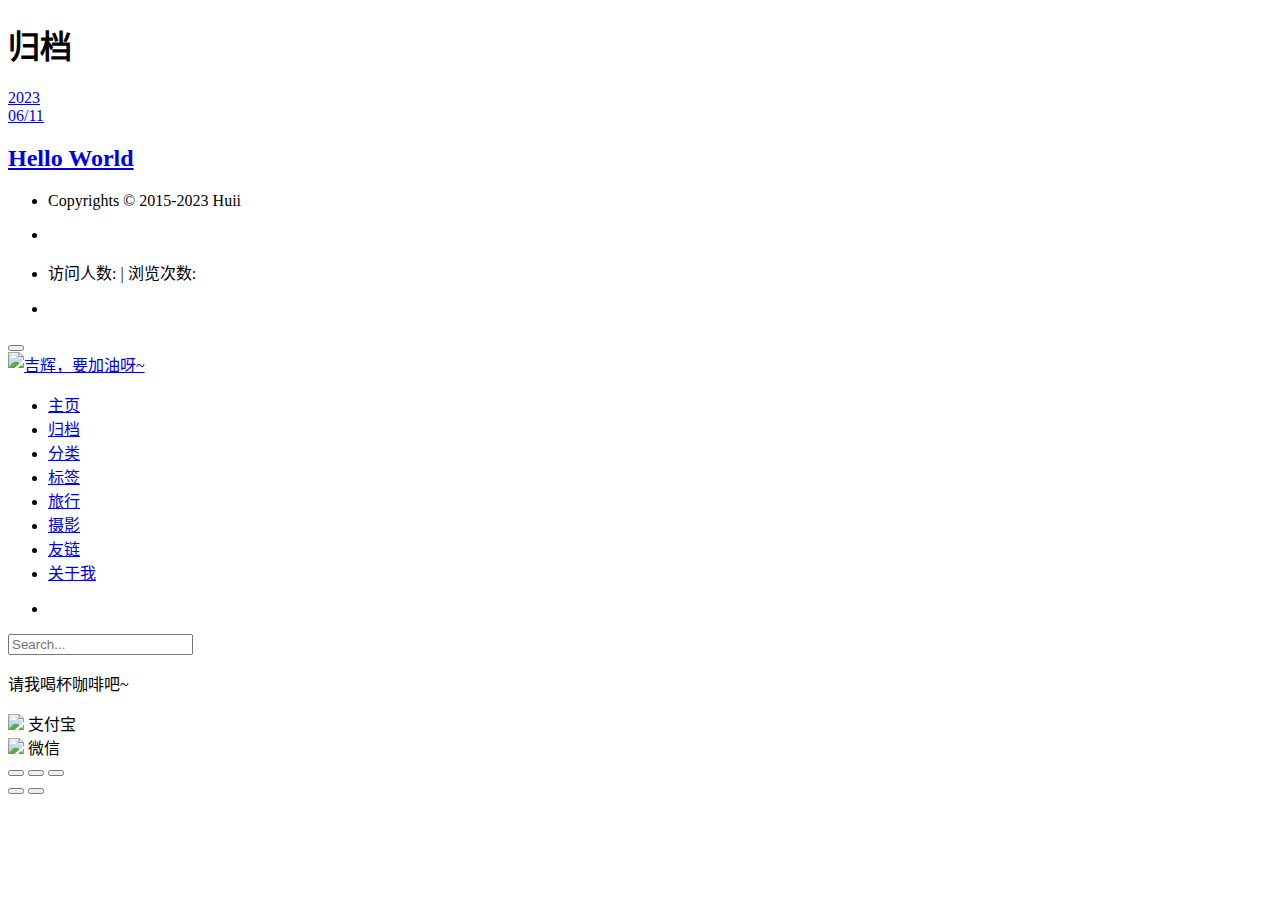
==== archives/index.html @ 9f3f18f8 "Site updated: 2023-06-11 22:22:19" ====
<!DOCTYPE html>


<html lang="zh-CN">
  

    <head>
      <meta charset="utf-8" />
        
      <meta name="description" content="记录光军和莹宝的点点滴滴" />
      
      <meta
        name="viewport"
        content="width=device-width, initial-scale=1, maximum-scale=1"
      />
      <title>归档 |  吉辉，要加油呀~</title>
  <meta name="generator" content="hexo-theme-ayer">
      
      <link rel="shortcut icon" href="/favicon.ico" />
       
<link rel="stylesheet" href="/HuiiJi/HuiiJi.github.io/dist/main.css">

      
<link rel="stylesheet" href="/HuiiJi/HuiiJi.github.io/css/fonts/remixicon.css">

      
<link rel="stylesheet" href="/HuiiJi/HuiiJi.github.io/css/custom.css">
 
      <script src="https://cdn.staticfile.org/pace/1.2.4/pace.min.js"></script>
       
 

      <link
        rel="stylesheet"
        href="https://cdn.jsdelivr.net/npm/@sweetalert2/theme-bulma@5.0.1/bulma.min.css"
      />
      <script src="https://cdn.jsdelivr.net/npm/sweetalert2@11.0.19/dist/sweetalert2.min.js"></script>

      <!-- mermaid -->
      
      <style>
        .swal2-styled.swal2-confirm {
          font-size: 1.6rem;
        }
      </style>
    <link rel="alternate" href="/HuiiJi/HuiiJi.github.io/atom.xml" title="吉辉，要加油呀~" type="application/atom+xml">
</head>
  </html>
</html>


<body>
  <div id="app">
    
      
    <main class="content on">
      <section class="outer">
  
  
  <article class="articles">
    
    
    <h1 class="page-type-title">归档</h1>
    
    
  
  
  
  
  
  
  <div class="archives-wrap">
    <div class="archive-year-wrap">
      <a href="/HuiiJi/HuiiJi.github.io/archives/2023" class="archive-year">2023</a>
    </div>
    <div class="archives">
      
      <article class="archive-article archive-type-post">
  <div class="archive-article-inner">
    <header class="archive-article-header">
      <a href="/HuiiJi/HuiiJi.github.io/2023/06/11/hello-world/" class="archive-article-date">
  <time datetime="2023-06-10T17:20:26.133Z" itemprop="datePublished">06/11</time>
</a>
       
<h2 itemprop="name">
  <a class="archive-article-title" href="/HuiiJi/HuiiJi.github.io/2023/06/11/hello-world/"
    >Hello World</a> 
</h2>
 

    </header>
    
    
  </div>
</article>
      
      
    </div>
  </div>
  
  

  
</section>
      <footer class="footer">
  <div class="outer">
    <ul>
      <li>
        Copyrights &copy;
        2015-2023
        <i class="ri-heart-fill heart_icon"></i> Huii
      </li>
    </ul>
    <ul>
      <li>
        
      </li>
    </ul>
    <ul>
      <li>
        
        
        <span>
  <span><i class="ri-user-3-fill"></i>访问人数:<span id="busuanzi_value_site_uv"></span></span>
  <span class="division">|</span>
  <span><i class="ri-eye-fill"></i>浏览次数:<span id="busuanzi_value_page_pv"></span></span>
</span>
        
      </li>
    </ul>
    <ul>
      
    </ul>
    <ul>
      
    </ul>
    <ul>
      <li>
        <!-- cnzz统计 -->
        
        <script type="text/javascript" src='https://s9.cnzz.com/z_stat.php?id=1278069914&amp;web_id=1278069914'></script>
        
      </li>
    </ul>
  </div>
</footer>    
    </main>
    <div class="float_btns">
      <div class="totop" id="totop">
  <i class="ri-arrow-up-line"></i>
</div>

<div class="todark" id="todark">
  <i class="ri-moon-line"></i>
</div>

    </div>
    <aside class="sidebar on">
      <button class="navbar-toggle"></button>
<nav class="navbar">
  
  <div class="logo">
    <a href="/HuiiJi/HuiiJi.github.io/"><img src="https://github.com/HuiiJi/HuiiJi.github.io/tree/main/images/ayer-side.svg" alt="吉辉，要加油呀~"></a>
  </div>
  
  <ul class="nav nav-main">
    
    <li class="nav-item">
      <a class="nav-item-link" href="/HuiiJi/HuiiJi.github.io/">主页</a>
    </li>
    
    <li class="nav-item">
      <a class="nav-item-link" href="/HuiiJi/HuiiJi.github.io/archives">归档</a>
    </li>
    
    <li class="nav-item">
      <a class="nav-item-link" href="/HuiiJi/HuiiJi.github.io/categories">分类</a>
    </li>
    
    <li class="nav-item">
      <a class="nav-item-link" href="/HuiiJi/HuiiJi.github.io/tags">标签</a>
    </li>
    
    <li class="nav-item">
      <a class="nav-item-link" href="/HuiiJi/HuiiJi.github.io/tags/%E6%97%85%E8%A1%8C/">旅行</a>
    </li>
    
    <li class="nav-item">
      <a class="nav-item-link" target="_blank" rel="noopener" href="http://shenyu-vip.lofter.com">摄影</a>
    </li>
    
    <li class="nav-item">
      <a class="nav-item-link" href="/HuiiJi/HuiiJi.github.io/friends">友链</a>
    </li>
    
    <li class="nav-item">
      <a class="nav-item-link" href="/HuiiJi/HuiiJi.github.io/2019/about">关于我</a>
    </li>
    
  </ul>
</nav>
<nav class="navbar navbar-bottom">
  <ul class="nav">
    <li class="nav-item">
      
      <a class="nav-item-link nav-item-search"  title="搜索">
        <i class="ri-search-line"></i>
      </a>
      
      
      <a class="nav-item-link" target="_blank" href="/HuiiJi/HuiiJi.github.io/atom.xml" title="RSS Feed">
        <i class="ri-rss-line"></i>
      </a>
      
    </li>
  </ul>
</nav>
<div class="search-form-wrap">
  <div class="local-search local-search-plugin">
  <input type="search" id="local-search-input" class="local-search-input" placeholder="Search...">
  <div id="local-search-result" class="local-search-result"></div>
</div>
</div>
    </aside>
    <div id="mask"></div>

<!-- #reward -->
<div id="reward">
  <span class="close"><i class="ri-close-line"></i></span>
  <p class="reward-p"><i class="ri-cup-line"></i>请我喝杯咖啡吧~</p>
  <div class="reward-box">
    
    <div class="reward-item">
      <img class="reward-img" src="/HuiiJi/HuiiJi.github.io/images/alipay.jpg">
      <span class="reward-type">支付宝</span>
    </div>
    
    
    <div class="reward-item">
      <img class="reward-img" src="/HuiiJi/HuiiJi.github.io/images/wechat.jpg">
      <span class="reward-type">微信</span>
    </div>
    
  </div>
</div>
    
<script src="/HuiiJi/HuiiJi.github.io/js/jquery-3.6.0.min.js"></script>
 
<script src="/HuiiJi/HuiiJi.github.io/js/lazyload.min.js"></script>

<!-- Tocbot -->

<script src="https://cdn.staticfile.org/jquery-modal/0.9.2/jquery.modal.min.js"></script>
<link
  rel="stylesheet"
  href="https://cdn.staticfile.org/jquery-modal/0.9.2/jquery.modal.min.css"
/>
<script src="https://cdn.staticfile.org/justifiedGallery/3.8.1/js/jquery.justifiedGallery.min.js"></script>

<script src="/HuiiJi/HuiiJi.github.io/dist/main.js"></script>

<!-- ImageViewer -->
 <!-- Root element of PhotoSwipe. Must have class pswp. -->
<div class="pswp" tabindex="-1" role="dialog" aria-hidden="true">

    <!-- Background of PhotoSwipe. 
         It's a separate element as animating opacity is faster than rgba(). -->
    <div class="pswp__bg"></div>

    <!-- Slides wrapper with overflow:hidden. -->
    <div class="pswp__scroll-wrap">

        <!-- Container that holds slides. 
            PhotoSwipe keeps only 3 of them in the DOM to save memory.
            Don't modify these 3 pswp__item elements, data is added later on. -->
        <div class="pswp__container">
            <div class="pswp__item"></div>
            <div class="pswp__item"></div>
            <div class="pswp__item"></div>
        </div>

        <!-- Default (PhotoSwipeUI_Default) interface on top of sliding area. Can be changed. -->
        <div class="pswp__ui pswp__ui--hidden">

            <div class="pswp__top-bar">

                <!--  Controls are self-explanatory. Order can be changed. -->

                <div class="pswp__counter"></div>

                <button class="pswp__button pswp__button--close" title="Close (Esc)"></button>

                <button class="pswp__button pswp__button--share" style="display:none" title="Share"></button>

                <button class="pswp__button pswp__button--fs" title="Toggle fullscreen"></button>

                <button class="pswp__button pswp__button--zoom" title="Zoom in/out"></button>

                <!-- Preloader demo http://codepen.io/dimsemenov/pen/yyBWoR -->
                <!-- element will get class pswp__preloader--active when preloader is running -->
                <div class="pswp__preloader">
                    <div class="pswp__preloader__icn">
                        <div class="pswp__preloader__cut">
                            <div class="pswp__preloader__donut"></div>
                        </div>
                    </div>
                </div>
            </div>

            <div class="pswp__share-modal pswp__share-modal--hidden pswp__single-tap">
                <div class="pswp__share-tooltip"></div>
            </div>

            <button class="pswp__button pswp__button--arrow--left" title="Previous (arrow left)">
            </button>

            <button class="pswp__button pswp__button--arrow--right" title="Next (arrow right)">
            </button>

            <div class="pswp__caption">
                <div class="pswp__caption__center"></div>
            </div>

        </div>

    </div>

</div>

<link rel="stylesheet" href="https://cdn.staticfile.org/photoswipe/4.1.3/photoswipe.min.css">
<link rel="stylesheet" href="https://cdn.staticfile.org/photoswipe/4.1.3/default-skin/default-skin.min.css">
<script src="https://cdn.staticfile.org/photoswipe/4.1.3/photoswipe.min.js"></script>
<script src="https://cdn.staticfile.org/photoswipe/4.1.3/photoswipe-ui-default.min.js"></script>

<script>
    function viewer_init() {
        let pswpElement = document.querySelectorAll('.pswp')[0];
        let $imgArr = document.querySelectorAll(('.article-entry img:not(.reward-img)'))

        $imgArr.forEach(($em, i) => {
            $em.onclick = () => {
                // slider展开状态
                // todo: 这样不好，后面改成状态
                if (document.querySelector('.left-col.show')) return
                let items = []
                $imgArr.forEach(($em2, i2) => {
                    let img = $em2.getAttribute('data-idx', i2)
                    let src = $em2.getAttribute('data-target') || $em2.getAttribute('src')
                    let title = $em2.getAttribute('alt')
                    // 获得原图尺寸
                    const image = new Image()
                    image.src = src
                    items.push({
                        src: src,
                        w: image.width || $em2.width,
                        h: image.height || $em2.height,
                        title: title
                    })
                })
                var gallery = new PhotoSwipe(pswpElement, PhotoSwipeUI_Default, items, {
                    index: parseInt(i)
                });
                gallery.init()
            }
        })
    }
    viewer_init()
</script> 
<!-- MathJax -->

<!-- Katex -->

<!-- busuanzi  -->
 
<script src="/HuiiJi/HuiiJi.github.io/js/busuanzi-2.3.pure.min.js"></script>
 
<!-- ClickLove -->

<!-- ClickBoom1 -->

<!-- ClickBoom2 -->

<!-- CodeCopy -->
 
<link rel="stylesheet" href="/HuiiJi/HuiiJi.github.io/css/clipboard.css">
 <script src="https://cdn.staticfile.org/clipboard.js/2.0.10/clipboard.min.js"></script>
<script>
  function wait(callback, seconds) {
    var timelag = null;
    timelag = window.setTimeout(callback, seconds);
  }
  !function (e, t, a) {
    var initCopyCode = function(){
      var copyHtml = '';
      copyHtml += '<button class="btn-copy" data-clipboard-snippet="">';
      copyHtml += '<i class="ri-file-copy-2-line"></i><span>COPY</span>';
      copyHtml += '</button>';
      $(".highlight .code pre").before(copyHtml);
      $(".article pre code").before(copyHtml);
      var clipboard = new ClipboardJS('.btn-copy', {
        target: function(trigger) {
          return trigger.nextElementSibling;
        }
      });
      clipboard.on('success', function(e) {
        let $btn = $(e.trigger);
        $btn.addClass('copied');
        let $icon = $($btn.find('i'));
        $icon.removeClass('ri-file-copy-2-line');
        $icon.addClass('ri-checkbox-circle-line');
        let $span = $($btn.find('span'));
        $span[0].innerText = 'COPIED';
        
        wait(function () { // 等待两秒钟后恢复
          $icon.removeClass('ri-checkbox-circle-line');
          $icon.addClass('ri-file-copy-2-line');
          $span[0].innerText = 'COPY';
        }, 2000);
      });
      clipboard.on('error', function(e) {
        e.clearSelection();
        let $btn = $(e.trigger);
        $btn.addClass('copy-failed');
        let $icon = $($btn.find('i'));
        $icon.removeClass('ri-file-copy-2-line');
        $icon.addClass('ri-time-line');
        let $span = $($btn.find('span'));
        $span[0].innerText = 'COPY FAILED';
        
        wait(function () { // 等待两秒钟后恢复
          $icon.removeClass('ri-time-line');
          $icon.addClass('ri-file-copy-2-line');
          $span[0].innerText = 'COPY';
        }, 2000);
      });
    }
    initCopyCode();
  }(window, document);
</script>
 
<!-- CanvasBackground -->

<script>
  if (window.mermaid) {
    mermaid.initialize({ theme: "forest" });
  }
</script>


    
    <div id="music">
    
    
    
    <iframe frameborder="no" border="1" marginwidth="0" marginheight="0" width="200" height="52"
        src="//music.163.com/outchain/player?type=2&id=22707008&auto=1&height=32"></iframe>
</div>

<style>
    #music {
        position: fixed;
        right: 15px;
        bottom: 0;
        z-index: 998;
    }
</style>
    
    

  </div>
</body>

</html>
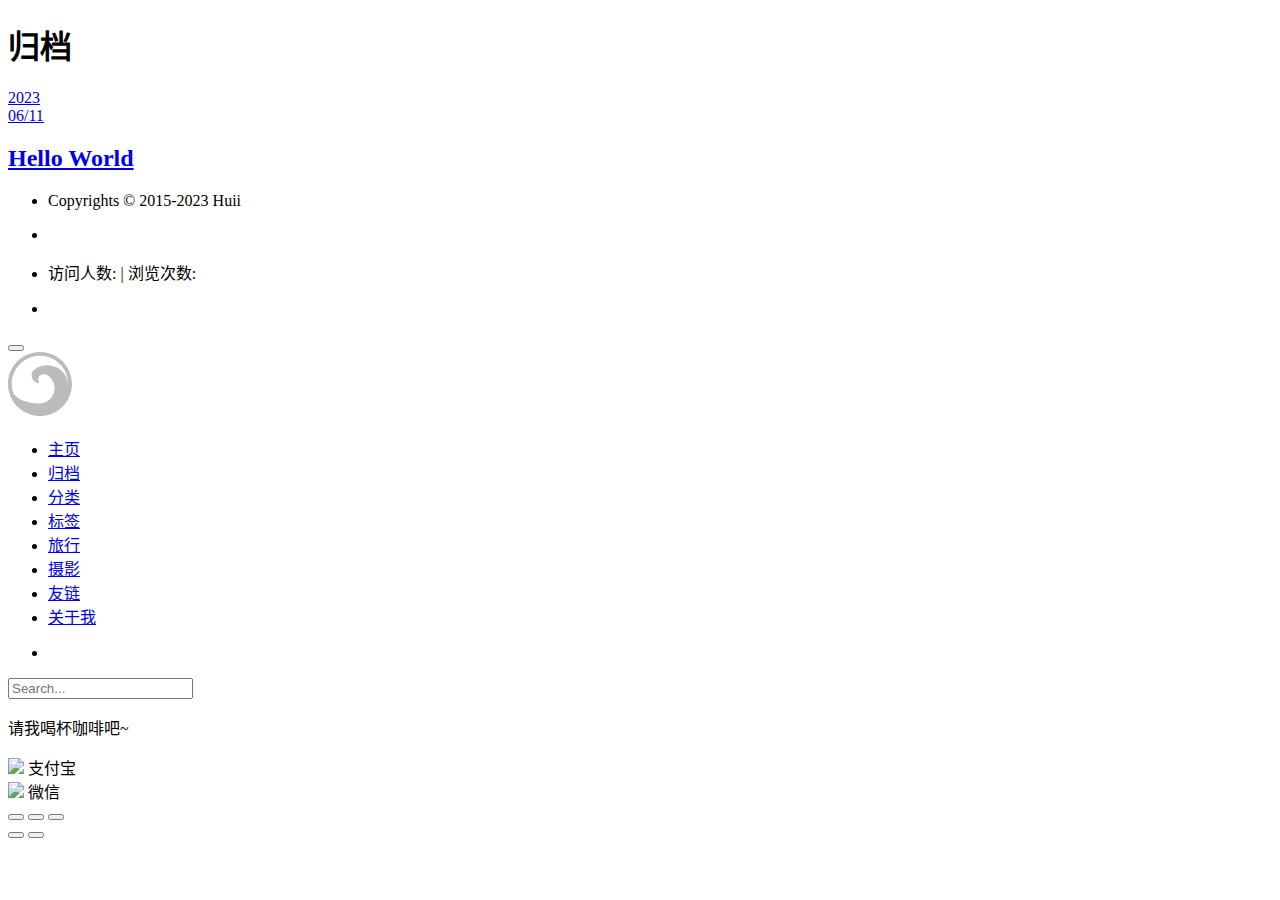
==== commit ed0f4578: "Site updated: 2023-06-11 22:24:13" ====
--- a/archives/index.html
+++ b/archives/index.html
@@ -160,7 +160,7 @@
 <nav class="navbar">
   
   <div class="logo">
-    <a href="/HuiiJi/HuiiJi.github.io/"><img src="https://github.com/HuiiJi/HuiiJi.github.io/tree/main/images/ayer-side.svg" alt="吉辉，要加油呀~"></a>
+    <a href="/HuiiJi/HuiiJi.github.io/"><img src="/images/ayer-side.svg" alt="吉辉，要加油呀~"></a>
   </div>
   
   <ul class="nav nav-main">
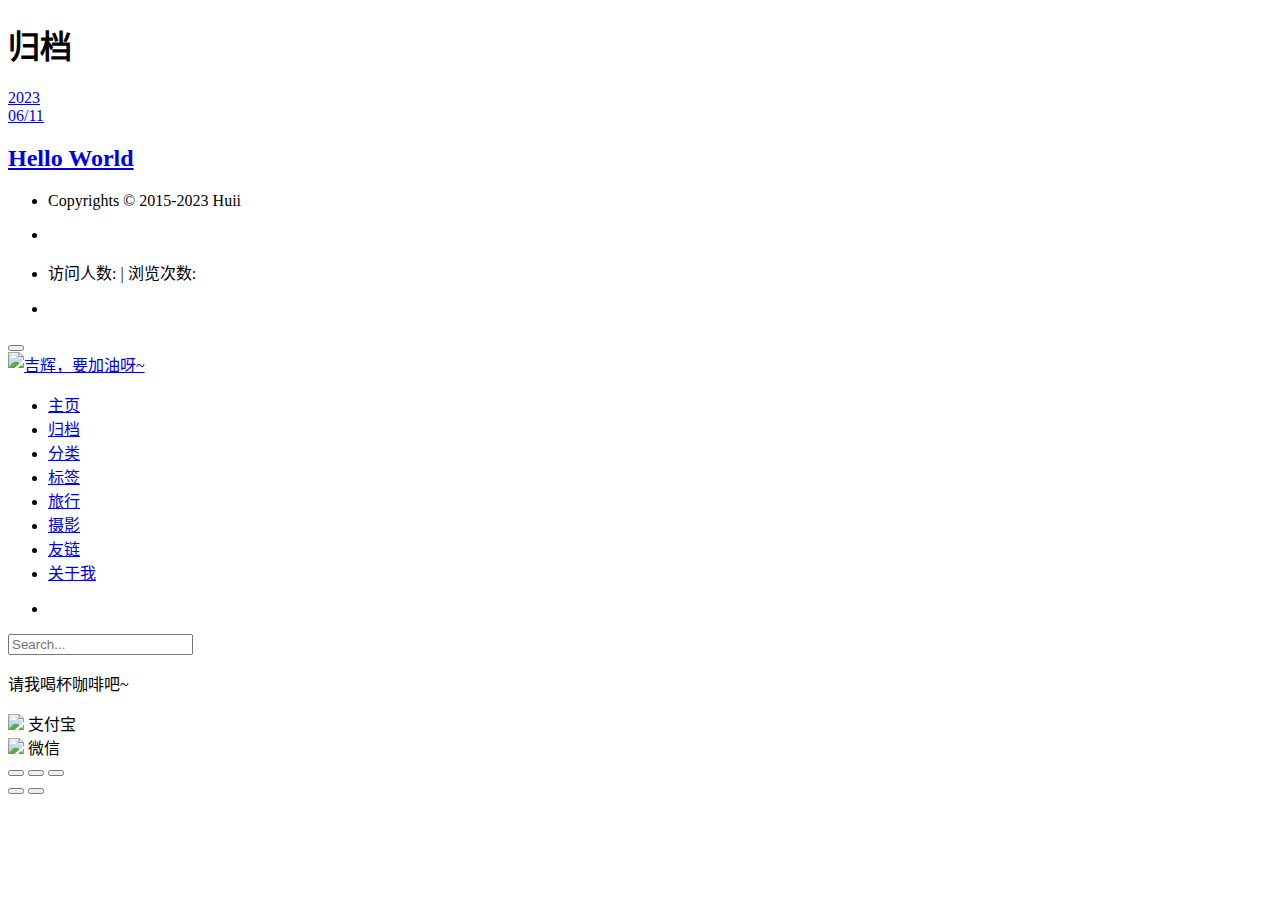
==== commit 8061b604: "Site updated: 2023-06-11 22:30:18" ====
--- a/archives/index.html
+++ b/archives/index.html
@@ -160,7 +160,7 @@
 <nav class="navbar">
   
   <div class="logo">
-    <a href="/HuiiJi/HuiiJi.github.io/"><img src="/images/ayer-side.svg" alt="吉辉，要加油呀~"></a>
+    <a href="/HuiiJi/HuiiJi.github.io/"><img src="https://pic.imgdb.cn/item/6485da541ddac507cc2a78ee.jpg" alt="吉辉，要加油呀~"></a>
   </div>
   
   <ul class="nav nav-main">
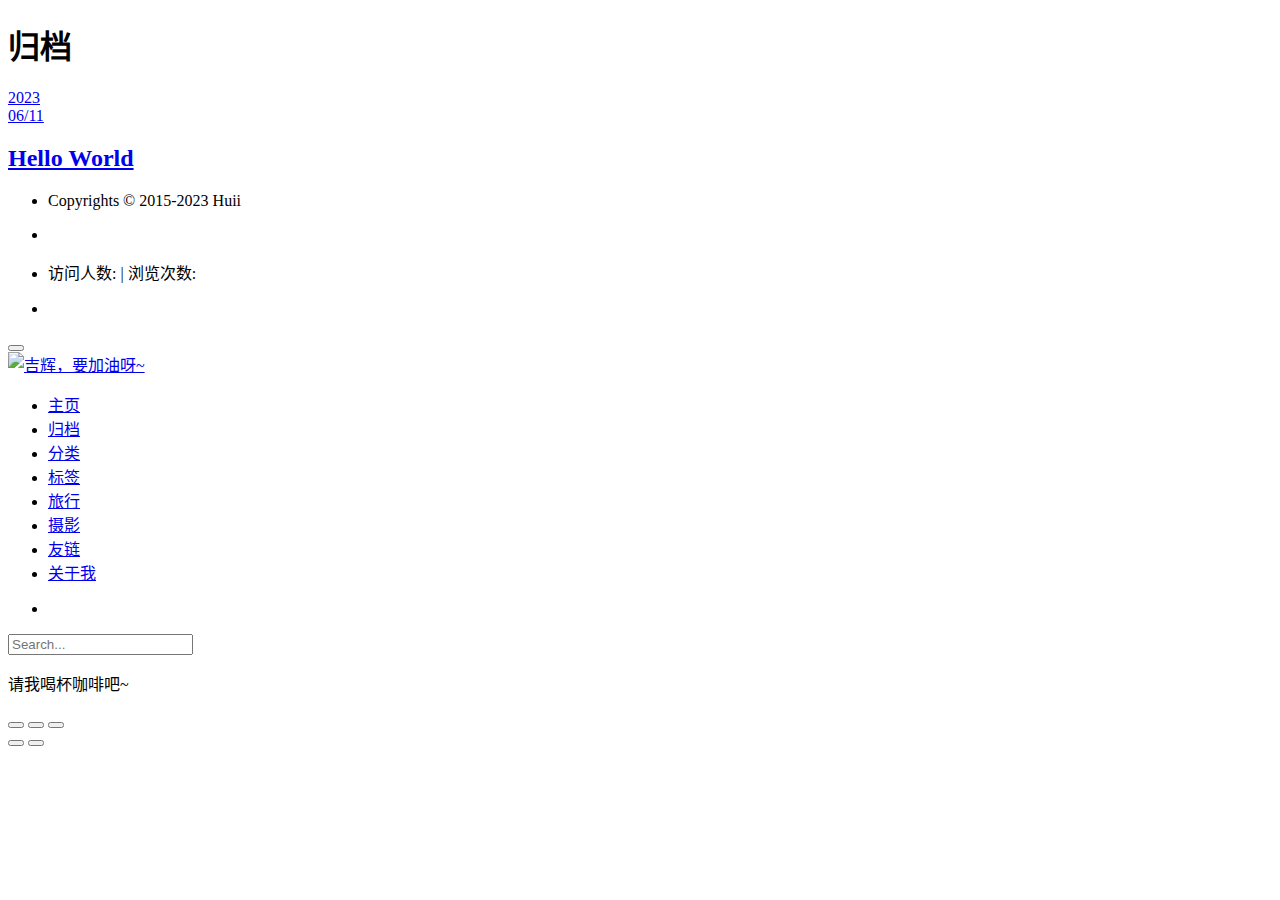
==== commit e7f12356: "Site updated: 2023-06-11 23:58:51" ====
--- a/archives/index.html
+++ b/archives/index.html
@@ -6,7 +6,9 @@
 
     <head>
       <meta charset="utf-8" />
-        
+       
+      <meta name="keywords" content="记录光军和莹宝的点点滴滴" />
+       
       <meta name="description" content="记录光军和莹宝的点点滴滴" />
       
       <meta
@@ -25,9 +27,7 @@
 
       
 <link rel="stylesheet" href="/HuiiJi/HuiiJi.github.io/css/custom.css">
- 
-      <script src="https://cdn.staticfile.org/pace/1.2.4/pace.min.js"></script>
-       
+  
  
 
       <link
@@ -52,6 +52,17 @@
 <body>
   <div id="app">
     
+      <canvas class="fireworks"></canvas>
+      <style>
+        .fireworks {
+          position: fixed;
+          left: 0;
+          top: 0;
+          z-index: 99999;
+          pointer-events: none;
+        }
+      </style>
+      
       
     <main class="content on">
       <section class="outer">
@@ -160,7 +171,7 @@
 <nav class="navbar">
   
   <div class="logo">
-    <a href="/HuiiJi/HuiiJi.github.io/"><img src="https://pic.imgdb.cn/item/6485da541ddac507cc2a78ee.jpg" alt="吉辉，要加油呀~"></a>
+    <a href="/HuiiJi/HuiiJi.github.io/"><img src="https://pic.imgdb.cn/item/6485de641ddac507cc302967.jpg" alt="吉辉，要加油呀~"></a>
   </div>
   
   <ul class="nav nav-main">
@@ -207,10 +218,6 @@
         <i class="ri-search-line"></i>
       </a>
       
-      
-      <a class="nav-item-link" target="_blank" href="/HuiiJi/HuiiJi.github.io/atom.xml" title="RSS Feed">
-        <i class="ri-rss-line"></i>
-      </a>
       
     </li>
   </ul>
@@ -230,16 +237,6 @@
   <p class="reward-p"><i class="ri-cup-line"></i>请我喝杯咖啡吧~</p>
   <div class="reward-box">
     
-    <div class="reward-item">
-      <img class="reward-img" src="/HuiiJi/HuiiJi.github.io/images/alipay.jpg">
-      <span class="reward-type">支付宝</span>
-    </div>
-    
-    
-    <div class="reward-item">
-      <img class="reward-img" src="/HuiiJi/HuiiJi.github.io/images/wechat.jpg">
-      <span class="reward-type">微信</span>
-    </div>
     
   </div>
 </div>
@@ -378,6 +375,10 @@
 
 <!-- ClickBoom1 -->
 
+<script src="https://cdn.staticfile.org/animejs/3.2.1/anime.min.js"></script>
+
+<script src="/HuiiJi/HuiiJi.github.io/js/clickBoom1.js"></script>
+ 
 <!-- ClickBoom2 -->
 
 <!-- CodeCopy -->
@@ -439,7 +440,9 @@
 </script>
  
 <!-- CanvasBackground -->
-
+ 
+<script src="/HuiiJi/HuiiJi.github.io/js/dz.js"></script>
+ 
 <script>
   if (window.mermaid) {
     mermaid.initialize({ theme: "forest" });
@@ -452,8 +455,8 @@
     
     
     
-    <iframe frameborder="no" border="1" marginwidth="0" marginheight="0" width="200" height="52"
-        src="//music.163.com/outchain/player?type=2&id=22707008&auto=1&height=32"></iframe>
+    <iframe frameborder="no" border="1" marginwidth="0" marginheight="0" width="200" height="86"
+        src="//music.163.com/outchain/player?type=2&id=22707008&auto=1&height=66"></iframe>
 </div>
 
 <style>
